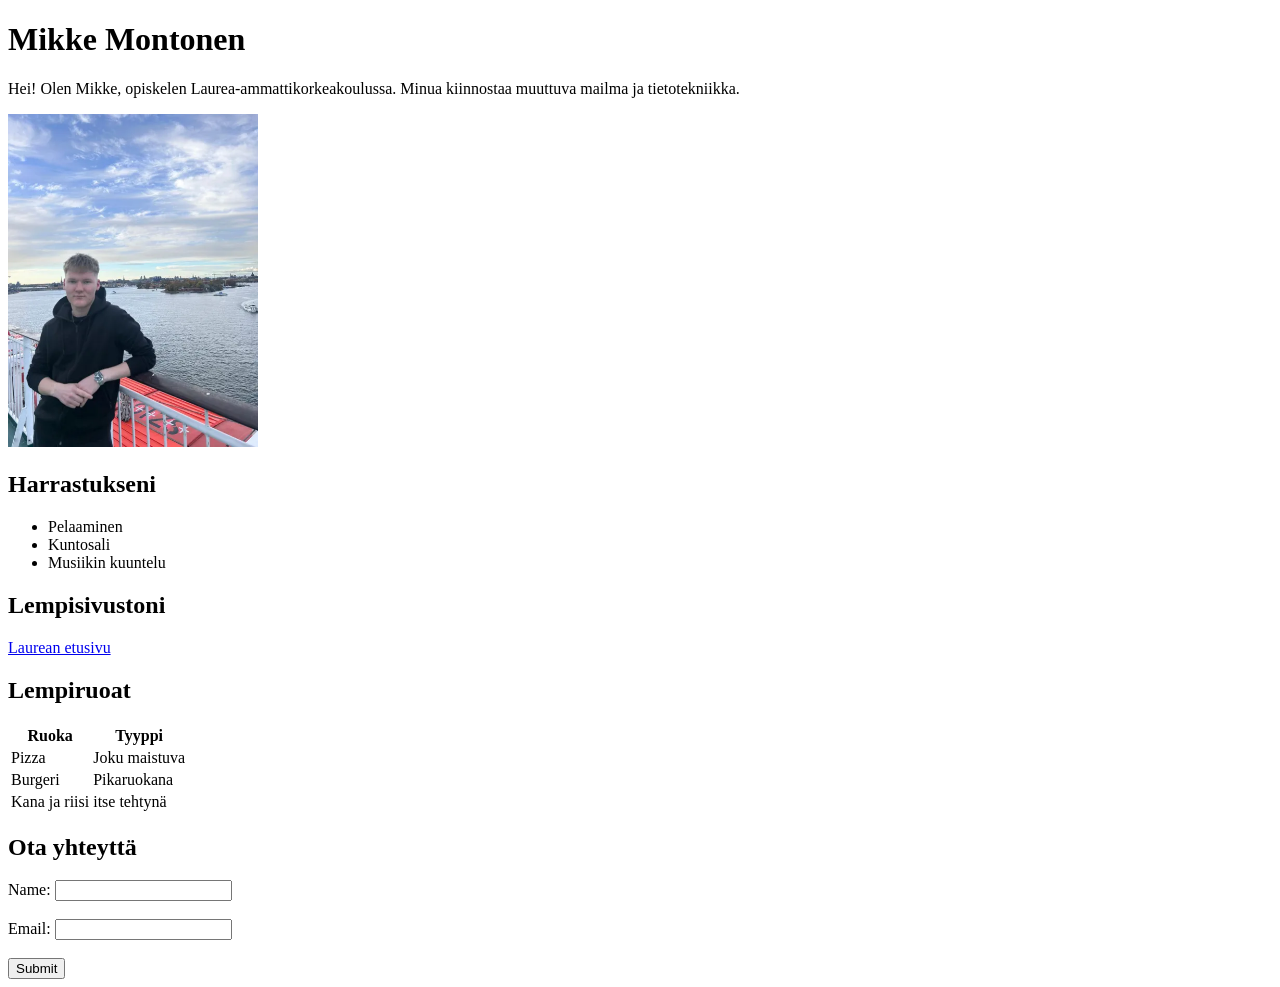
==== WS_01/index.html @ ff187d15 "WS01 tehtävä" ====
<!DOCTYPE html>
<html lang="en">
<head>
    <meta charset="UTF-8">
    <title>My First HTML Page</title>
</head>
<body>

    <h1>Mikke Montonen</h1>
    <p>
        Hei! Olen Mikke, opiskelen Laurea-ammattikorkeakoulussa.
        Minua kiinnostaa muuttuva mailma ja tietotekniikka.
    </p>
    <img src="kuva.png" alt="Kuva minusta ruotsin laivalla" width="250">
    <h2>Harrastukseni</h2>
    <ul>
        <li>Pelaaminen</li>
        <li>Kuntosali</li>
        <li>Musiikin kuuntelu</li>
    </ul>

    <h2>Lempisivustoni</h2>
    <p><a href="https://www.laurea.fi">Laurean etusivu</a></p>

    <h2>Lempiruoat</h2>
    <table>
        <tr>
            <th>Ruoka</th>
            <th>Tyyppi</th>
        </tr>
        <tr>
            <td>Pizza</td>
            <td>Joku maistuva</td>
        </tr>
        <tr>
            <td>Burgeri</td>
            <td>Pikaruokana</td>
        </tr>
        <tr>
            <td>Kana ja riisi</td>
            <td>itse tehtynä</td>
        </tr>
    </table>

    <h2>Ota yhteyttä</h2>
    <form>
        <label for="name">Name:</label>
        <input type="text" id="name" name="name"><br><br>
        <label for="email">Email:</label>
        <input type="email" id="email" name="email"><br><br>
        <input type="submit" value="Submit">
    </form>

</body>
</html>
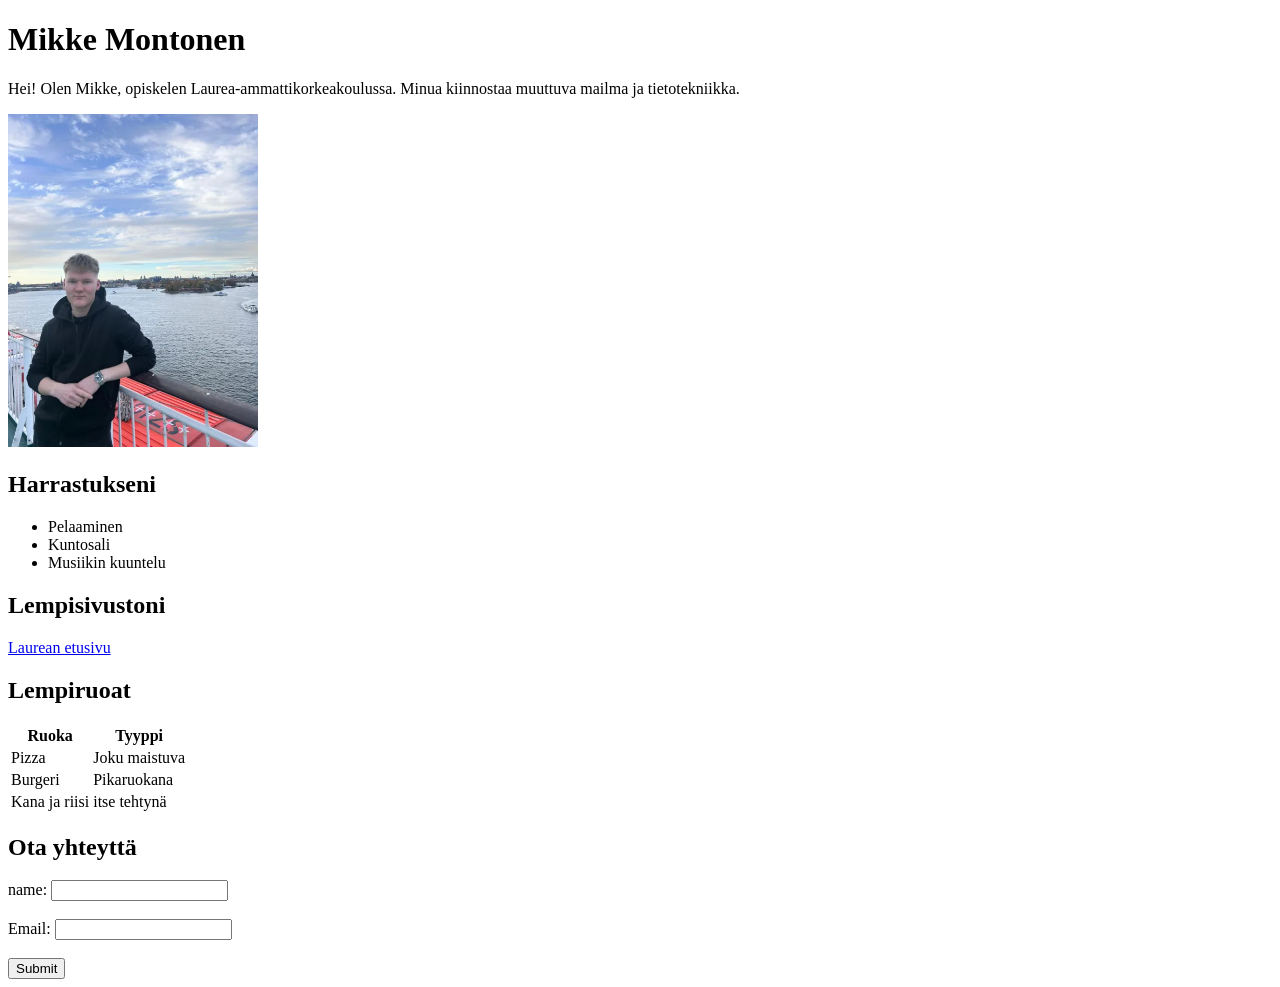
==== commit b6fbc516: "WS02 tehtävät" ====
--- a/WS_01/index.html
+++ b/WS_01/index.html
@@ -2,7 +2,7 @@
 <html lang="en">
 <head>
     <meta charset="UTF-8">
-    <title>My First HTML Page</title>
+    <title>My first html page</title>
 </head>
 <body>
 
@@ -44,7 +44,7 @@
 
     <h2>Ota yhteyttä</h2>
     <form>
-        <label for="name">Name:</label>
+        <label for="name">name:</label>
         <input type="text" id="name" name="name"><br><br>
         <label for="email">Email:</label>
         <input type="email" id="email" name="email"><br><br>
